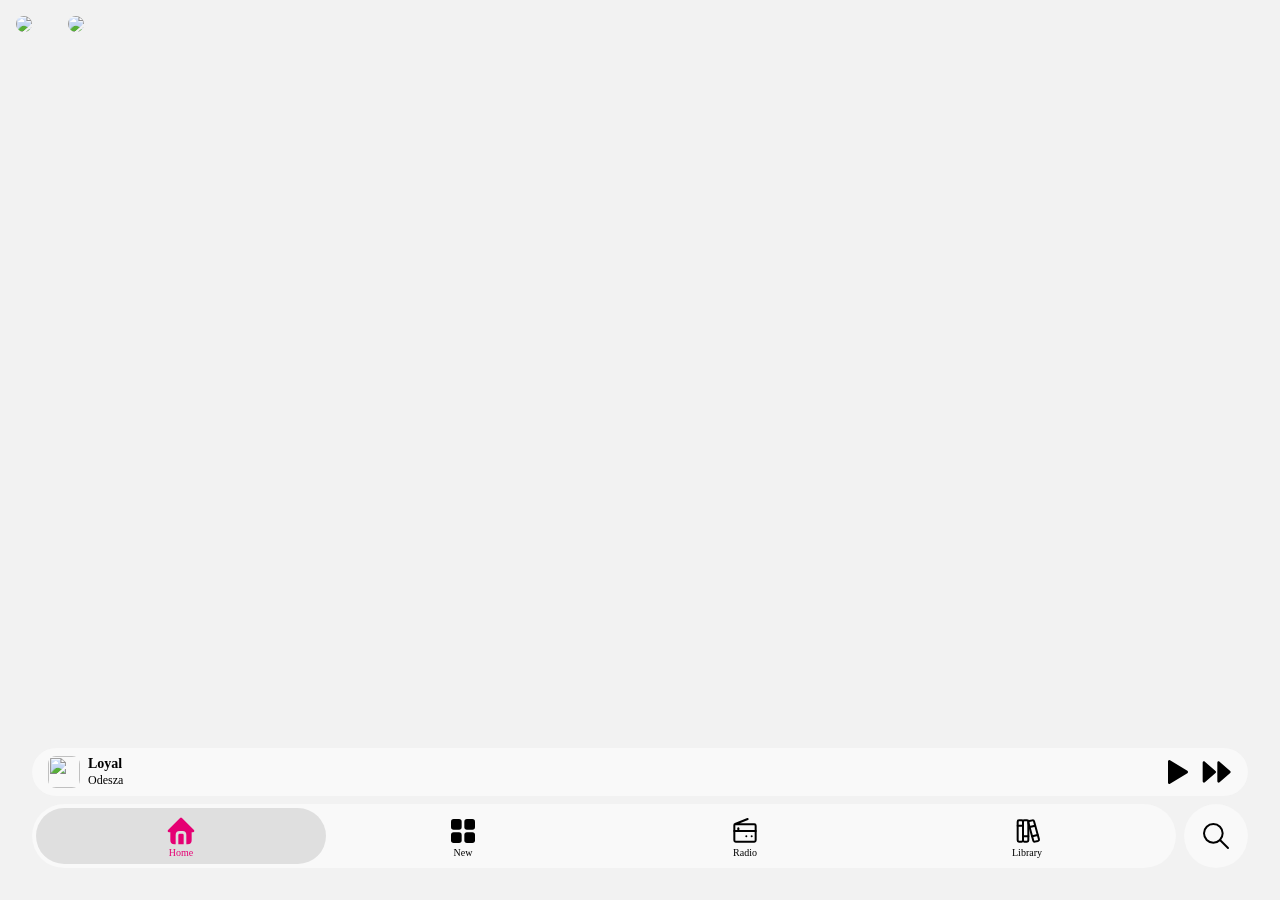
==== TestPlayground/index.html @ e967be9b "added testplayground and separated navbar files to be exportable Introduce a new interactive bottom " ====
<!doctype html>
<html lang="en">
  <head>
    <meta charset="UTF-8" />
    <meta name="viewport" content="width=device-width, initial-scale=1.0" />
    <title>New Gen UI HUD Test</title>

    <link rel="shortcut icon" type="image/png" href="Icons/NewGenUI.png" />
    <link rel="manifest" href="manifest.json" />
    <meta name="theme-color" content="transparent" />
    <meta name="description" content="An app to showcase a web version of new UI HUD's." />
    <link rel="stylesheet" href="index.css" />

    <meta name="apple-mobile-web-app-capable" content="yes" />
    <meta name="apple-mobile-web-app-status-bar-style" content="black" />
  </head>

  <body>
    <nav class="small compact">
      <div class="tab-bar glassy">
        <div class="tab-item" id="selected">
          <svg xmlns="http://www.w3.org/2000/svg" viewBox="0 0 24 24" fill="currentColor">
            <path stroke="none" d="M0 0h24v24H0z" fill="none" />
            <path
              d="M12.707 2.293l9 9c.63 .63 .184 1.707 -.707 1.707h-1v6a3 3 0 0 1 -3 3h-1v-7a3 3 0 0 0 -2.824 -2.995l-.176 -.005h-2a3 3 0 0 0 -3 3v7h-1a3 3 0 0 1 -3 -3v-6h-1c-.89 0 -1.337 -1.077 -.707 -1.707l9 -9a1 1 0 0 1 1.414 0m.293 11.707a1 1 0 0 1 1 1v7h-4v-7a1 1 0 0 1 .883 -.993l.117 -.007z"
            />
          </svg>
          <p>Home</p>
        </div>
        <div class="tab-item">
          <svg xmlns="http://www.w3.org/2000/svg" viewBox="0 0 24 24" fill="currentColor">
            <path stroke="none" d="M0 0h24v24H0z" fill="none" />
            <path d="M9 3a2 2 0 0 1 2 2v4a2 2 0 0 1 -2 2h-4a2 2 0 0 1 -2 -2v-4a2 2 0 0 1 2 -2z" />
            <path d="M19 3a2 2 0 0 1 2 2v4a2 2 0 0 1 -2 2h-4a2 2 0 0 1 -2 -2v-4a2 2 0 0 1 2 -2z" />
            <path d="M9 13a2 2 0 0 1 2 2v4a2 2 0 0 1 -2 2h-4a2 2 0 0 1 -2 -2v-4a2 2 0 0 1 2 -2z" />
            <path d="M19 13a2 2 0 0 1 2 2v4a2 2 0 0 1 -2 2h-4a2 2 0 0 1 -2 -2v-4a2 2 0 0 1 2 -2z" />
          </svg>
          <p>New</p>
        </div>
        <div class="tab-item">
          <svg
            xmlns="http://www.w3.org/2000/svg"
            viewBox="0 0 24 24"
            fill="none"
            stroke="currentColor"
            stroke-width="1.5"
            stroke-linecap="round"
            stroke-linejoin="round"
          >
            <path stroke="none" d="M0 0h24v24H0z" fill="none" />
            <path d="M14 3l-9.371 3.749a1 1 0 0 0 -.629 .928v11.323a1 1 0 0 0 1 1h14a1 1 0 0 0 1 -1v-11a1 1 0 0 0 -1 -1h-14.5" />
            <path d="M4 12h16" />
            <path d="M7 12v-2" />
            <path d="M17 16v.01" />
            <path d="M13 16v.01" />
          </svg>
          <p>Radio</p>
        </div>
        <div class="tab-item">
          <svg
            xmlns="http://www.w3.org/2000/svg"
            viewBox="0 0 24 24"
            fill="none"
            stroke="currentColor"
            stroke-width="1.5"
            stroke-linecap="round"
            stroke-linejoin="round"
          >
            <path stroke="none" d="M0 0h24v24H0z" fill="none" />
            <path d="M5 4m0 1a1 1 0 0 1 1 -1h2a1 1 0 0 1 1 1v14a1 1 0 0 1 -1 1h-2a1 1 0 0 1 -1 -1z" />
            <path d="M9 4m0 1a1 1 0 0 1 1 -1h2a1 1 0 0 1 1 1v14a1 1 0 0 1 -1 1h-2a1 1 0 0 1 -1 -1z" />
            <path d="M5 8h4" />
            <path d="M9 16h4" />
            <path
              d="M13.803 4.56l2.184 -.53c.562 -.135 1.133 .19 1.282 .732l3.695 13.418a1.02 1.02 0 0 1 -.634 1.219l-.133 .041l-2.184 .53c-.562 .135 -1.133 -.19 -1.282 -.732l-3.695 -13.418a1.02 1.02 0 0 1 .634 -1.219l.133 -.041z"
            />
            <path d="M14 9l4 -1" />
            <path d="M16 16l3.923 -.98" />
          </svg>
          <p>Library</p>
        </div>
      </div>
      <div class="player glassy">
        <img
          src="https://is1-ssl.mzstatic.com/image/thumb/Music211/v4/f7/01/e8/f701e8af-312e-8020-2b89-e123e0805b61/5054429135268.png/5000x5000bb.jpg"
        />
        <div class="details">
          <p class="title">Loyal</p>
          <p class="artist">Odesza</p>
        </div>
        <svg xmlns="http://www.w3.org/2000/svg" viewBox="0 0 24 24" fill="currentColor">
          <path stroke="none" d="M0 0h24v24H0z" fill="none" />
          <path d="M6 4v16a1 1 0 0 0 1.524 .852l13 -8a1 1 0 0 0 0 -1.704l-13 -8a1 1 0 0 0 -1.524 .852z" />
        </svg>
        <svg xmlns="http://www.w3.org/2000/svg" viewBox="0 0 24 24" fill="currentColor">
          <path stroke="none" d="M0 0h24v24H0z" fill="none" />
          <path d="M2 5v14c0 .86 1.012 1.318 1.659 .753l8 -7a1 1 0 0 0 0 -1.506l-8 -7c-.647 -.565 -1.659 -.106 -1.659 .753z" />
          <path d="M13 5v14c0 .86 1.012 1.318 1.659 .753l8 -7a1 1 0 0 0 0 -1.506l-8 -7c-.647 -.565 -1.659 -.106 -1.659 .753z" />
        </svg>
      </div>
      <div class="action-btn glassy">
        <svg
          xmlns="http://www.w3.org/2000/svg"
          viewBox="0 0 24 24"
          fill="none"
          stroke="currentColor"
          stroke-width="1.5"
          stroke-linecap="round"
          stroke-linejoin="round"
        >
          <path stroke="none" d="M0 0h24v24H0z" fill="none" />
          <path d="M10 10m-7 0a7 7 0 1 0 14 0a7 7 0 1 0 -14 0" />
          <path d="M21 21l-6 -6" />
        </svg>
      </div>
    </nav>
    <nav class="large">
      <div class="tab-bar glassy">
        <div class="tab-item" id="selected">
          <svg xmlns="http://www.w3.org/2000/svg" viewBox="0 0 24 24" fill="currentColor">
            <path stroke="none" d="M0 0h24v24H0z" fill="none" />
            <path
              d="M12.707 2.293l9 9c.63 .63 .184 1.707 -.707 1.707h-1v6a3 3 0 0 1 -3 3h-1v-7a3 3 0 0 0 -2.824 -2.995l-.176 -.005h-2a3 3 0 0 0 -3 3v7h-1a3 3 0 0 1 -3 -3v-6h-1c-.89 0 -1.337 -1.077 -.707 -1.707l9 -9a1 1 0 0 1 1.414 0m.293 11.707a1 1 0 0 1 1 1v7h-4v-7a1 1 0 0 1 .883 -.993l.117 -.007z"
            />
          </svg>
          <p>Home</p>
        </div>
        <div class="tab-item">
          <svg xmlns="http://www.w3.org/2000/svg" viewBox="0 0 24 24" fill="currentColor">
            <path stroke="none" d="M0 0h24v24H0z" fill="none" />
            <path d="M9 3a2 2 0 0 1 2 2v4a2 2 0 0 1 -2 2h-4a2 2 0 0 1 -2 -2v-4a2 2 0 0 1 2 -2z" />
            <path d="M19 3a2 2 0 0 1 2 2v4a2 2 0 0 1 -2 2h-4a2 2 0 0 1 -2 -2v-4a2 2 0 0 1 2 -2z" />
            <path d="M9 13a2 2 0 0 1 2 2v4a2 2 0 0 1 -2 2h-4a2 2 0 0 1 -2 -2v-4a2 2 0 0 1 2 -2z" />
            <path d="M19 13a2 2 0 0 1 2 2v4a2 2 0 0 1 -2 2h-4a2 2 0 0 1 -2 -2v-4a2 2 0 0 1 2 -2z" />
          </svg>
          <p>New</p>
        </div>
        <div class="tab-item">
          <svg
            xmlns="http://www.w3.org/2000/svg"
            viewBox="0 0 24 24"
            fill="none"
            stroke="currentColor"
            stroke-width="1.5"
            stroke-linecap="round"
            stroke-linejoin="round"
          >
            <path stroke="none" d="M0 0h24v24H0z" fill="none" />
            <path d="M14 3l-9.371 3.749a1 1 0 0 0 -.629 .928v11.323a1 1 0 0 0 1 1h14a1 1 0 0 0 1 -1v-11a1 1 0 0 0 -1 -1h-14.5" />
            <path d="M4 12h16" />
            <path d="M7 12v-2" />
            <path d="M17 16v.01" />
            <path d="M13 16v.01" />
          </svg>
          <p>Radio</p>
        </div>
        <div class="tab-item">
          <svg
            xmlns="http://www.w3.org/2000/svg"
            viewBox="0 0 24 24"
            fill="none"
            stroke="currentColor"
            stroke-width="1.5"
            stroke-linecap="round"
            stroke-linejoin="round"
          >
            <path stroke="none" d="M0 0h24v24H0z" fill="none" />
            <path d="M5 4m0 1a1 1 0 0 1 1 -1h2a1 1 0 0 1 1 1v14a1 1 0 0 1 -1 1h-2a1 1 0 0 1 -1 -1z" />
            <path d="M9 4m0 1a1 1 0 0 1 1 -1h2a1 1 0 0 1 1 1v14a1 1 0 0 1 -1 1h-2a1 1 0 0 1 -1 -1z" />
            <path d="M5 8h4" />
            <path d="M9 16h4" />
            <path
              d="M13.803 4.56l2.184 -.53c.562 -.135 1.133 .19 1.282 .732l3.695 13.418a1.02 1.02 0 0 1 -.634 1.219l-.133 .041l-2.184 .53c-.562 .135 -1.133 -.19 -1.282 -.732l-3.695 -13.418a1.02 1.02 0 0 1 .634 -1.219l.133 -.041z"
            />
            <path d="M14 9l4 -1" />
            <path d="M16 16l3.923 -.98" />
          </svg>
          <p>Library</p>
        </div>
      </div>
      <div class="action-btn glassy">
        <svg
          xmlns="http://www.w3.org/2000/svg"
          viewBox="0 0 24 24"
          fill="none"
          stroke="currentColor"
          stroke-width="1.5"
          stroke-linecap="round"
          stroke-linejoin="round"
        >
          <path stroke="none" d="M0 0h24v24H0z" fill="none" />
          <path d="M10 10m-7 0a7 7 0 1 0 14 0a7 7 0 1 0 -14 0" />
          <path d="M21 21l-6 -6" />
        </svg>
      </div>
    </nav>
    <img src="https://www.iclarified.com/images/news/97554/465546/465546.jpg" />
    <img src="https://www.iclarified.com/images/news/97554/465549/465549.jpg" />
    <script src="index.js"></script>
  </body>
</html>
---- TestPlayground/index.css ----
@font-face {
    font-family: "SF Pro Display";
    src: url("Fonts/SF-Pro-Display-Regular.otf");
    font-weight: 400;
}

@font-face {
    font-family: "SF Pro Display";
    src: url("Fonts/SF-Pro-Display-Medium.otf");
    font-weight: 500;
}

@font-face {
    font-family: "SF Pro Display";
    src: url("Fonts/SF-Pro-Display-Bold.otf");
    font-weight: 700;
}

@font-face {
    font-family: "SF Pro Mono";
    src: url("Fonts/SFMono-Regular.otf");
    font-weight: 400;
}

@font-face {
    font-family: "SF Pro Mono";
    src: url("Fonts/SFMono-Medium.otf");
    font-weight: 500;
}

@font-face {
    font-family: "SF Pro Mono";
    src: url("Fonts/SFMono-Bold.otf");
    font-weight: 700;
}


* {
    margin: 0;
    padding: 0;
    font-family: "SF Pro Display";
    -webkit-tap-highlight-color: transparent;
}


body {
    background-color: #F2F2F2;
    background-size: cover;
    background-position: center;
    background-repeat: no-repeat;
    background-attachment: fixed;
    margin-bottom: 128px;
    padding-top: env(safe-area-inset-top);
}

@media (prefers-color-scheme: dark) {
    body {
        background-color: #000000;
    }
}


svg {
    width: 32px;
    height: 32px;
}

img {
    width: calc(100vw - 32px);
    border-radius: 48px;
    margin: 16px 16px 0px 16px;
}

.glassy {
    background-color: rgba(255, 255, 255, 0.5);
    backdrop-filter: blur(2px);
    border-radius: 32px;
    transition: background-color 0.5s ease-in-out;
}

.glassy:active {
    background-color: rgba(255, 255, 255, 0.75);
}


nav.small {
    position: fixed;
    bottom: 0;
    display: flex;
    gap: 8px;
    padding: 0 32px 32px 32px;
    width: calc(100vw - 64px);
    z-index: 1;
    flex-wrap: wrap;
}

nav.small>.tab-bar {
    display: flex;
    align-items: center;
    height: 64px;
    padding: 0 8px;
    flex: 1;
    justify-content: flex-start;
    gap: 0;
    position: relative;
}

nav.small>.tab-bar>.tab-item {
    display: flex;
    flex-direction: column;
    align-items: center;
    flex: 1 1 0%;
    margin-left: -8px;
    margin-right: -8px;
}

nav.small>.tab-bar>.tab-item>p {
    font-size: 10px;
    white-space: nowrap;
}

nav.small>.tab-bar>.tab-item#selected {
    color: #ff0080;
    position: relative;
}

nav.small>.tab-bar>.tab-item#selected>svg {
    color: #ff0080;
}

nav.small>.tab-bar>.tab-item#selected::before {
    content: "";
    display: block;
    position: absolute;
    left: 50%;
    top: 50%;
    transform: translate(-50%, -50%);
    height: 56px;
    width: calc(100% - 8px);
    border-radius: 28px;
    background-color: rgba(0, 0, 0, 0.1);
    z-index: 2;
}

nav.small>.player {
    order: -1;
    width: calc(100vw - 64px);
    display: flex;
    align-items: center;
    justify-content: space-between;
    padding: 8px 16px;
    gap: 8px;
}

nav.small>.player>img {
    width: 32px;
    height: 32px;
    border-radius: 8px;
    margin: 0px;
}

nav.small>.player>.details {
    flex: 1 1 0%;
    min-width: 0;
    height: 32px;
    border-radius: 8px;
    margin: 0px;
    display: flex;
    flex-direction: column;
    justify-content: space-between;

}

nav.small>.player>.details>.title {
    font-size: 14px;
    font-weight: bold;
}

nav.small>.player>.details>.artist {
    font-size: 12px;
}

nav.small>.action-btn {
    width: 64px;
    height: 64px;
    display: flex;
    justify-content: center;
    align-items: center;
    flex: 0 0 auto;
    margin-left: auto;
}



nav.small.compact {
    gap: minmax(8px, 1fr);
}

nav.small.compact>.tab-bar {
    height: 48px;
    width: 48px;
    padding: 0;
    flex: 0 0 auto;
}

/* nav.small.compact>.tab-bar>.tab-item {} */

nav.small.compact>.tab-bar>.tab-item>p {
    display: none;
}

nav.small.compact>.tab-bar>.tab-item:not(#selected) {
    display: none;
}

/* nav.small.compact>.tab-bar>.tab-item#selected>svg {} */

nav.small.compact>.tab-bar>.tab-item#selected::before {
    display: none;
}

nav.small.compact>.player {
    order: 0;
    width: auto;
    flex: 1 1 0%;
}

/* nav.small.compact>.player>img {} */

/* nav.small.compact>.player>.details {} */

/* nav.small.compact>.player>.details>.title {} */

/* nav.small.compact>.player>.details>.artist {} */

nav.small.compact>.action-btn {
    height: 48px;
    width: 48px;
}






nav.large {
    display: none;
}
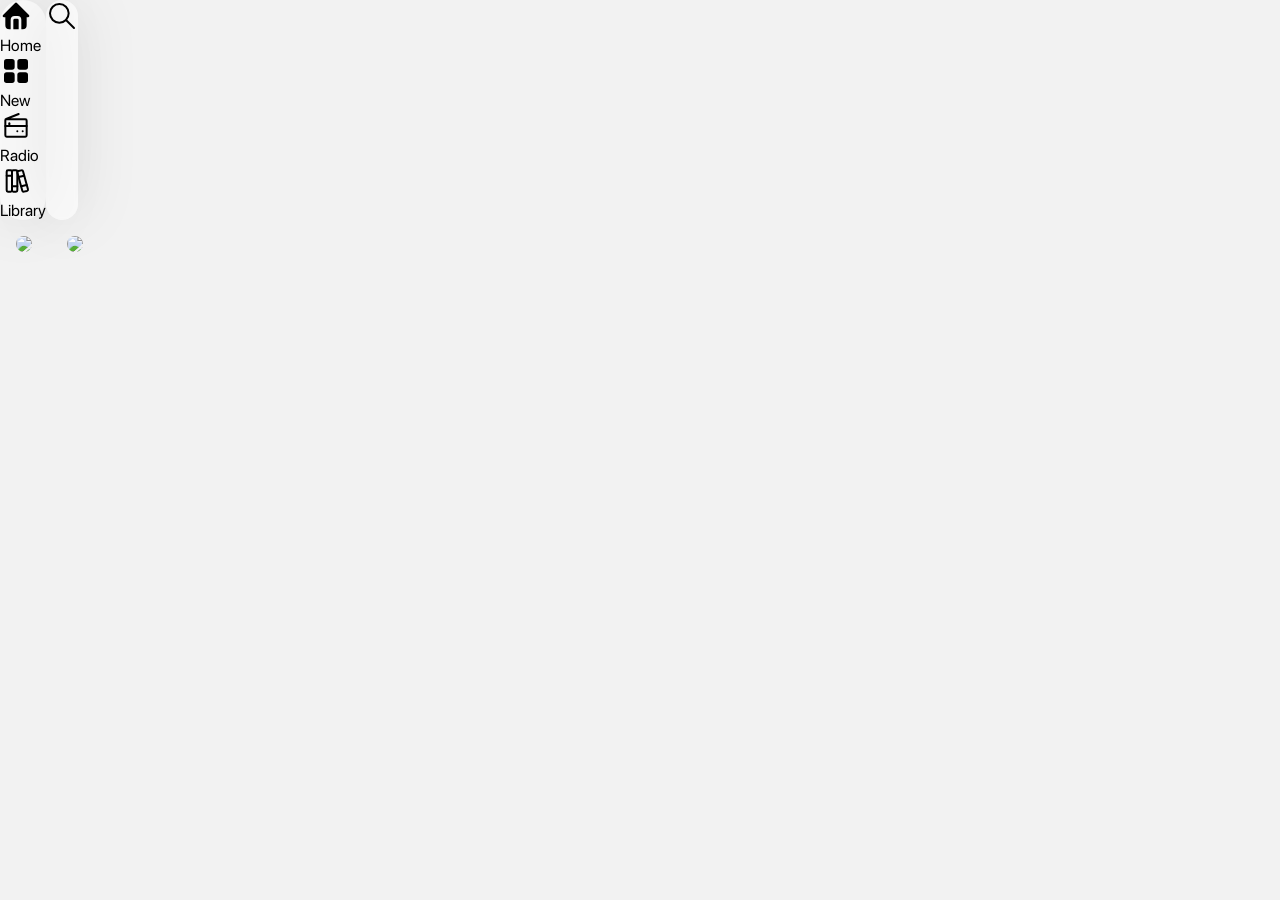
==== commit 5df256c9: "unselectable text, drop shadow, flexing tab bar Updates navbar styling and improves scroll-driven co" ====
--- a/TestPlayground/index.html
+++ b/TestPlayground/index.html
@@ -3,12 +3,12 @@
   <head>
     <meta charset="UTF-8" />
     <meta name="viewport" content="width=device-width, initial-scale=1.0" />
-    <title>New Gen UI HUD Test</title>
+    <title>New Gen UI HUD Test Playground</title>
 
     <link rel="shortcut icon" type="image/png" href="Icons/NewGenUI.png" />
     <link rel="manifest" href="manifest.json" />
     <meta name="theme-color" content="transparent" />
-    <meta name="description" content="An app to showcase a web version of new UI HUD's." />
+    <meta name="description" content="A test playground for the New Gen UI HUD." />
     <link rel="stylesheet" href="index.css" />
 
     <meta name="apple-mobile-web-app-capable" content="yes" />
--- a/TestPlayground/index.css
+++ b/TestPlayground/index.css
@@ -1,36 +1,36 @@
 @font-face {
     font-family: "SF Pro Display";
-    src: url("Fonts/SF-Pro-Display-Regular.otf");
+    src: url("/Fonts/SF-Pro-Display-Regular.otf");
     font-weight: 400;
 }
 
 @font-face {
     font-family: "SF Pro Display";
-    src: url("Fonts/SF-Pro-Display-Medium.otf");
+    src: url("/Fonts/SF-Pro-Display-Medium.otf");
     font-weight: 500;
 }
 
 @font-face {
     font-family: "SF Pro Display";
-    src: url("Fonts/SF-Pro-Display-Bold.otf");
+    src: url("/Fonts/SF-Pro-Display-Bold.otf");
     font-weight: 700;
 }
 
 @font-face {
     font-family: "SF Pro Mono";
-    src: url("Fonts/SFMono-Regular.otf");
+    src: url("/Fonts/SFMono-Regular.otf");
     font-weight: 400;
 }
 
 @font-face {
     font-family: "SF Pro Mono";
-    src: url("Fonts/SFMono-Medium.otf");
+    src: url("/Fonts/SFMono-Medium.otf");
     font-weight: 500;
 }
 
 @font-face {
     font-family: "SF Pro Mono";
-    src: url("Fonts/SFMono-Bold.otf");
+    src: url("/Fonts/SFMono-Bold.otf");
     font-weight: 700;
 }
 
@@ -73,6 +73,7 @@
 
 .glassy {
     background-color: rgba(255, 255, 255, 0.5);
+    box-shadow: 0 0 64px 0 rgba(0, 0, 0, 0.10);
     backdrop-filter: blur(2px);
     border-radius: 32px;
     transition: background-color 0.5s ease-in-out;
@@ -82,6 +83,13 @@
     background-color: rgba(255, 255, 255, 0.75);
 }
 
+nav,
+nav * {
+    user-select: none;
+    -webkit-user-select: none;
+    -moz-user-select: none;
+    -ms-user-select: none;
+}
 
 nav.small {
     position: fixed;
@@ -99,10 +107,15 @@
     align-items: center;
     height: 64px;
     padding: 0 8px;
-    flex: 1;
+    flex: 1 1 0%;
+    max-width: max-content;
+    min-width: 0;
     justify-content: flex-start;
     gap: 0;
     position: relative;
+    /* max-width: 304px; */
+    /* at 475px viewport max width is 339px (-16 for padding), this was the calculated width, idk at what point the iPad does it but ok*/
+    /* nvm, im just gonna cap each tab bar item to 86px, so 86*4-8*3-(16) */
 }
 
 nav.small>.tab-bar>.tab-item {
@@ -112,6 +125,9 @@
     flex: 1 1 0%;
     margin-left: -8px;
     margin-right: -8px;
+    width: 86px;
+    max-width: 86px;
+    min-width: 0;
 }
 
 nav.small>.tab-bar>.tab-item>p {
@@ -190,8 +206,6 @@
     margin-left: auto;
 }
 
-
-
 nav.small.compact {
     gap: minmax(8px, 1fr);
 }
@@ -203,7 +217,6 @@
     flex: 0 0 auto;
 }
 
-/* nav.small.compact>.tab-bar>.tab-item {} */
 
 nav.small.compact>.tab-bar>.tab-item>p {
     display: none;
@@ -213,7 +226,6 @@
     display: none;
 }
 
-/* nav.small.compact>.tab-bar>.tab-item#selected>svg {} */
 
 nav.small.compact>.tab-bar>.tab-item#selected::before {
     display: none;
@@ -225,24 +237,21 @@
     flex: 1 1 0%;
 }
 
-/* nav.small.compact>.player>img {} */
-
-/* nav.small.compact>.player>.details {} */
-
-/* nav.small.compact>.player>.details>.title {} */
-
-/* nav.small.compact>.player>.details>.artist {} */
-
 nav.small.compact>.action-btn {
     height: 48px;
     width: 48px;
 }
 
-
-
-
-
-
 nav.large {
     display: none;
+}
+
+@media (min-width: 700px) {
+    nav.small {
+        display: none;
+    }
+
+    nav.large {
+        display: flex;
+    }
 }
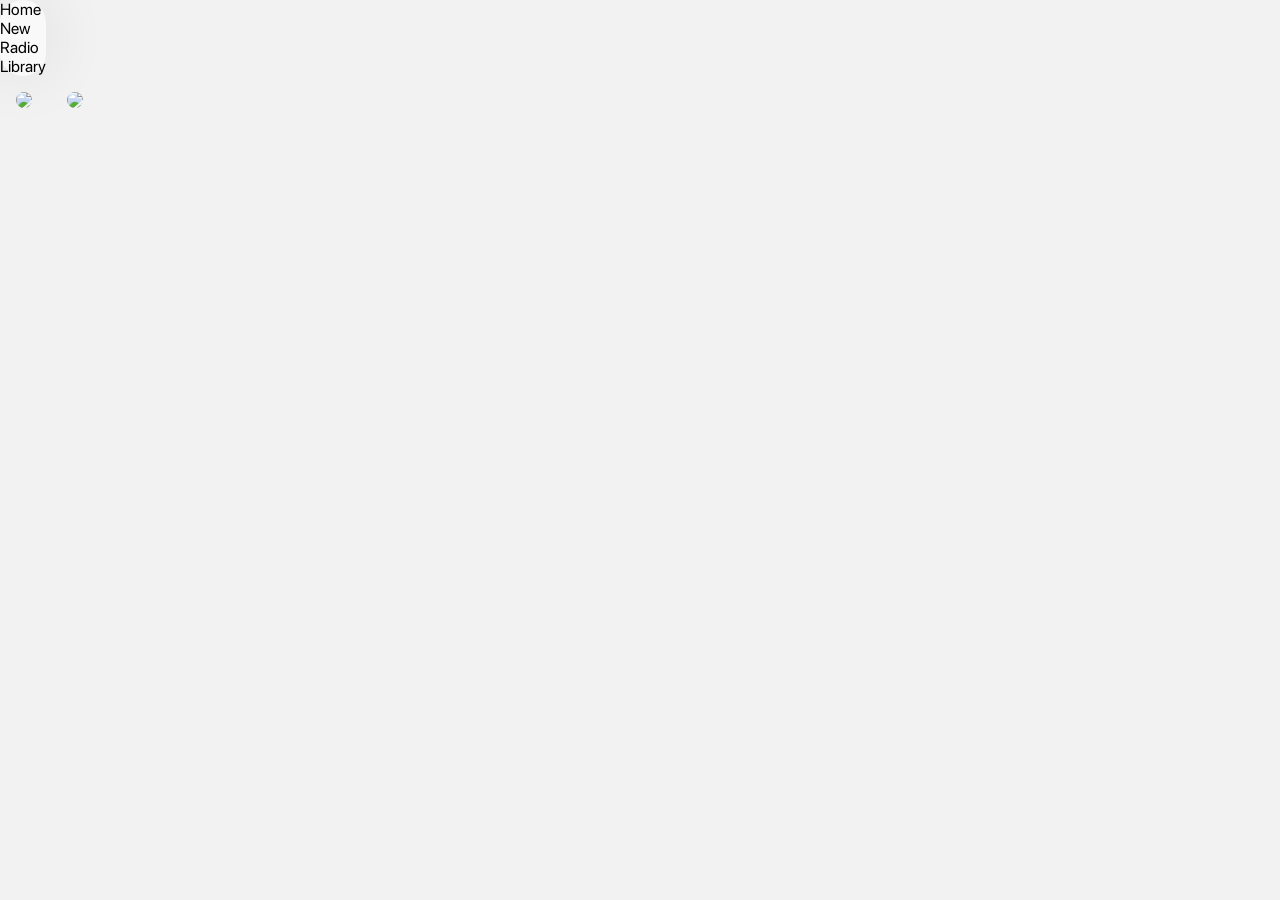
==== commit 6383d2f6: "modified playground to support no action btn and player Adjust navigation spacing and behavior for s" ====
--- a/TestPlayground/index.html
+++ b/TestPlayground/index.html
@@ -117,81 +117,17 @@
     <nav class="large">
       <div class="tab-bar glassy">
         <div class="tab-item" id="selected">
-          <svg xmlns="http://www.w3.org/2000/svg" viewBox="0 0 24 24" fill="currentColor">
-            <path stroke="none" d="M0 0h24v24H0z" fill="none" />
-            <path
-              d="M12.707 2.293l9 9c.63 .63 .184 1.707 -.707 1.707h-1v6a3 3 0 0 1 -3 3h-1v-7a3 3 0 0 0 -2.824 -2.995l-.176 -.005h-2a3 3 0 0 0 -3 3v7h-1a3 3 0 0 1 -3 -3v-6h-1c-.89 0 -1.337 -1.077 -.707 -1.707l9 -9a1 1 0 0 1 1.414 0m.293 11.707a1 1 0 0 1 1 1v7h-4v-7a1 1 0 0 1 .883 -.993l.117 -.007z"
-            />
-          </svg>
           <p>Home</p>
         </div>
         <div class="tab-item">
-          <svg xmlns="http://www.w3.org/2000/svg" viewBox="0 0 24 24" fill="currentColor">
-            <path stroke="none" d="M0 0h24v24H0z" fill="none" />
-            <path d="M9 3a2 2 0 0 1 2 2v4a2 2 0 0 1 -2 2h-4a2 2 0 0 1 -2 -2v-4a2 2 0 0 1 2 -2z" />
-            <path d="M19 3a2 2 0 0 1 2 2v4a2 2 0 0 1 -2 2h-4a2 2 0 0 1 -2 -2v-4a2 2 0 0 1 2 -2z" />
-            <path d="M9 13a2 2 0 0 1 2 2v4a2 2 0 0 1 -2 2h-4a2 2 0 0 1 -2 -2v-4a2 2 0 0 1 2 -2z" />
-            <path d="M19 13a2 2 0 0 1 2 2v4a2 2 0 0 1 -2 2h-4a2 2 0 0 1 -2 -2v-4a2 2 0 0 1 2 -2z" />
-          </svg>
           <p>New</p>
         </div>
         <div class="tab-item">
-          <svg
-            xmlns="http://www.w3.org/2000/svg"
-            viewBox="0 0 24 24"
-            fill="none"
-            stroke="currentColor"
-            stroke-width="1.5"
-            stroke-linecap="round"
-            stroke-linejoin="round"
-          >
-            <path stroke="none" d="M0 0h24v24H0z" fill="none" />
-            <path d="M14 3l-9.371 3.749a1 1 0 0 0 -.629 .928v11.323a1 1 0 0 0 1 1h14a1 1 0 0 0 1 -1v-11a1 1 0 0 0 -1 -1h-14.5" />
-            <path d="M4 12h16" />
-            <path d="M7 12v-2" />
-            <path d="M17 16v.01" />
-            <path d="M13 16v.01" />
-          </svg>
           <p>Radio</p>
         </div>
         <div class="tab-item">
-          <svg
-            xmlns="http://www.w3.org/2000/svg"
-            viewBox="0 0 24 24"
-            fill="none"
-            stroke="currentColor"
-            stroke-width="1.5"
-            stroke-linecap="round"
-            stroke-linejoin="round"
-          >
-            <path stroke="none" d="M0 0h24v24H0z" fill="none" />
-            <path d="M5 4m0 1a1 1 0 0 1 1 -1h2a1 1 0 0 1 1 1v14a1 1 0 0 1 -1 1h-2a1 1 0 0 1 -1 -1z" />
-            <path d="M9 4m0 1a1 1 0 0 1 1 -1h2a1 1 0 0 1 1 1v14a1 1 0 0 1 -1 1h-2a1 1 0 0 1 -1 -1z" />
-            <path d="M5 8h4" />
-            <path d="M9 16h4" />
-            <path
-              d="M13.803 4.56l2.184 -.53c.562 -.135 1.133 .19 1.282 .732l3.695 13.418a1.02 1.02 0 0 1 -.634 1.219l-.133 .041l-2.184 .53c-.562 .135 -1.133 -.19 -1.282 -.732l-3.695 -13.418a1.02 1.02 0 0 1 .634 -1.219l.133 -.041z"
-            />
-            <path d="M14 9l4 -1" />
-            <path d="M16 16l3.923 -.98" />
-          </svg>
           <p>Library</p>
         </div>
-      </div>
-      <div class="action-btn glassy">
-        <svg
-          xmlns="http://www.w3.org/2000/svg"
-          viewBox="0 0 24 24"
-          fill="none"
-          stroke="currentColor"
-          stroke-width="1.5"
-          stroke-linecap="round"
-          stroke-linejoin="round"
-        >
-          <path stroke="none" d="M0 0h24v24H0z" fill="none" />
-          <path d="M10 10m-7 0a7 7 0 1 0 14 0a7 7 0 1 0 -14 0" />
-          <path d="M21 21l-6 -6" />
-        </svg>
       </div>
     </nav>
     <img src="https://www.iclarified.com/images/news/97554/465546/465546.jpg" />
--- a/TestPlayground/index.css
+++ b/TestPlayground/index.css
@@ -100,6 +100,8 @@
     width: calc(100vw - 64px);
     z-index: 1;
     flex-wrap: wrap;
+    justify-content: center;
+    /* allows for no action button layout*/
 }
 
 nav.small>.tab-bar {
@@ -123,8 +125,8 @@
     flex-direction: column;
     align-items: center;
     flex: 1 1 0%;
-    margin-left: -8px;
-    margin-right: -8px;
+    margin-left: -4px;
+    margin-right: -4px;
     width: 86px;
     max-width: 86px;
     min-width: 0;
@@ -152,7 +154,7 @@
     top: 50%;
     transform: translate(-50%, -50%);
     height: 56px;
-    width: calc(100% - 8px);
+    width: 100%;
     border-radius: 28px;
     background-color: rgba(0, 0, 0, 0.1);
     z-index: 2;
@@ -207,7 +209,8 @@
 }
 
 nav.small.compact {
-    gap: minmax(8px, 1fr);
+    gap: 8px;
+    justify-content: flex-start;
 }
 
 nav.small.compact>.tab-bar {
@@ -254,4 +257,12 @@
     nav.large {
         display: flex;
     }
+}
+
+.removed {
+    display: none !important;
+}
+
+.transparent {
+    opacity: 0 !important;
 }
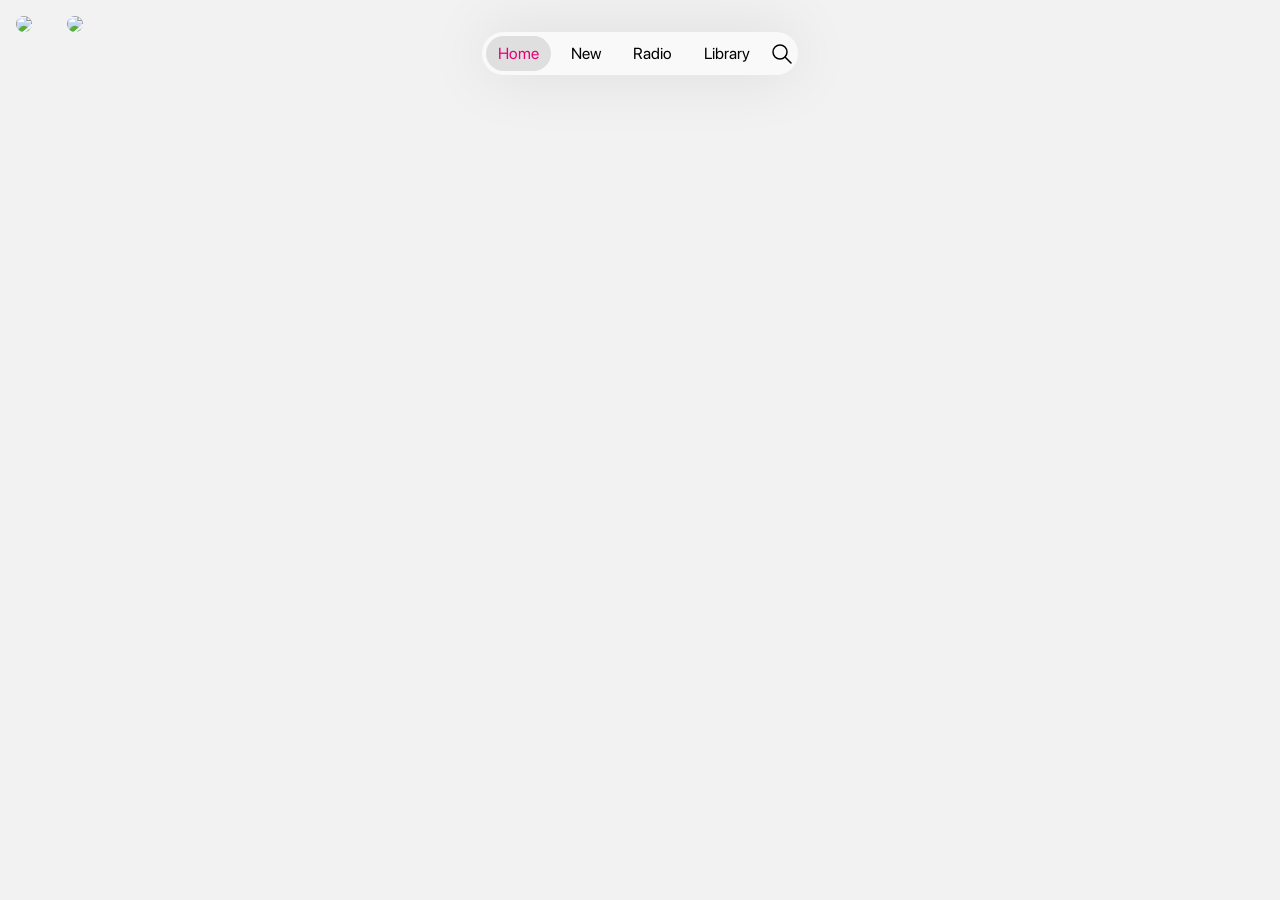
==== commit 2f83bc74: "added large navbar styling Introduce a fixed, centered 'nav.large' desktop navigation and correspond" ====
--- a/TestPlayground/index.html
+++ b/TestPlayground/index.html
@@ -116,6 +116,20 @@
     </nav>
     <nav class="large">
       <div class="tab-bar glassy">
+        <svg
+          class="removed"
+          id="nav-toggle"
+          xmlns="http://www.w3.org/2000/svg"
+          fill="none"
+          stroke="currentColor"
+          stroke-width="1.5"
+          stroke-linecap="round"
+          stroke-linejoin="round"
+        >
+          <path stroke="none" d="M0 0h24v24H0z" fill="none" />
+          <path d="M3 6a2 2 0 0 1 2 -2h14a2 2 0 0 1 2 2v12a2 2 0 0 1 -2 2h-14a2 2 0 0 1 -2 -2v-12" />
+          <path d="M9 17h6" />
+        </svg>
         <div class="tab-item" id="selected">
           <p>Home</p>
         </div>
@@ -128,6 +142,20 @@
         <div class="tab-item">
           <p>Library</p>
         </div>
+        <svg
+          id="search"
+          xmlns="http://www.w3.org/2000/svg"
+          viewBox="0 0 24 24"
+          fill="none"
+          stroke="currentColor"
+          stroke-width="1.5"
+          stroke-linecap="round"
+          stroke-linejoin="round"
+        >
+          <path stroke="none" d="M0 0h24v24H0z" fill="none" />
+          <path d="M3 10a7 7 0 1 0 14 0a7 7 0 1 0 -14 0" />
+          <path d="M21 21l-6 -6" />
+        </svg>
       </div>
     </nav>
     <img src="https://www.iclarified.com/images/news/97554/465546/465546.jpg" />
--- a/TestPlayground/index.css
+++ b/TestPlayground/index.css
@@ -247,9 +247,71 @@
 
 nav.large {
     display: none;
-}
+    position: fixed;
+    top: 32px;
+    left: 50%;
+    transform: translateX(-50%);
+    justify-content: center;
+    align-items: center;
+    width: max-content;
+    z-index: 2;
+}
+
+nav.large>.tab-bar {
+    display: flex;
+    align-items: center;
+    padding: 4px;
+    gap: 8px;
+}
+
+nav.large>.tab-bar>.tab-item {
+    padding: 8px 12px;
+}
+
+nav.large>.tab-bar>.tab-item#selected {
+    color: #ff0080;
+    position: relative;
+}
+
+nav.large>.tab-bar>.tab-item#selected::before {
+    content: "";
+    display: block;
+    position: absolute;
+    top: 0;
+    right: 0;
+    bottom: 0;
+    left: 0;
+    height: 100%;
+    width: 100%;
+    border-radius: 28px;
+    background-color: rgba(0, 0, 0, 0.1);
+    z-index: 2;
+    pointer-events: none;
+}
+
+nav.large>.tab-bar>svg {
+    width: 24px;
+    height: 24px;
+}
+
+nav.large>.tab-bar>svg:first-child:only-of-type {
+    margin-left: 12px;
+    margin-right: 4px;
+}
+
+nav.large>.tab-bar>svg:last-child:only-of-type {
+    margin-left: 4px;
+    margin-right: 12px;
+}
+
+
+
 
 @media (min-width: 700px) {
+    body {
+        margin-bottom: 16px;
+    }
+
     nav.small {
         display: none;
     }
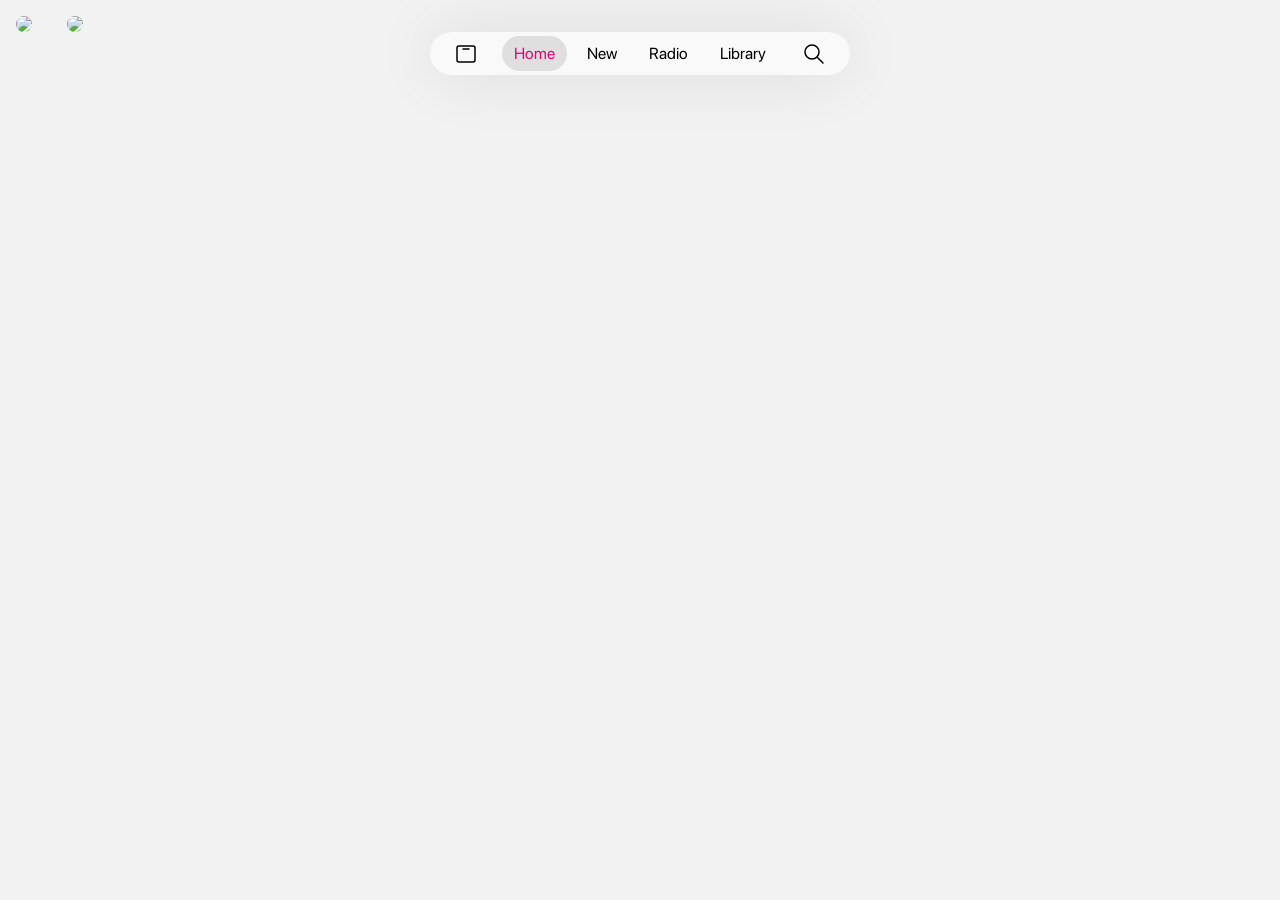
==== commit 796641eb: "seperated files, fixed coloring, added transition, synced large/small tab selection Move all navigat" ====
--- a/TestPlayground/index.html
+++ b/TestPlayground/index.html
@@ -10,6 +10,7 @@
     <meta name="theme-color" content="transparent" />
     <meta name="description" content="A test playground for the New Gen UI HUD." />
     <link rel="stylesheet" href="index.css" />
+    <link rel="stylesheet" href="Navbar.css" />
 
     <meta name="apple-mobile-web-app-capable" content="yes" />
     <meta name="apple-mobile-web-app-status-bar-style" content="black" />
@@ -117,7 +118,6 @@
     <nav class="large">
       <div class="tab-bar glassy">
         <svg
-          class="removed"
           id="nav-toggle"
           xmlns="http://www.w3.org/2000/svg"
           fill="none"
@@ -125,6 +125,7 @@
           stroke-width="1.5"
           stroke-linecap="round"
           stroke-linejoin="round"
+          style="transform: rotate(180deg)"
         >
           <path stroke="none" d="M0 0h24v24H0z" fill="none" />
           <path d="M3 6a2 2 0 0 1 2 -2h14a2 2 0 0 1 2 2v12a2 2 0 0 1 -2 2h-14a2 2 0 0 1 -2 -2v-12" />
@@ -143,7 +144,7 @@
           <p>Library</p>
         </div>
         <svg
-          id="search"
+          class="action-btn"
           xmlns="http://www.w3.org/2000/svg"
           viewBox="0 0 24 24"
           fill="none"
@@ -160,6 +161,6 @@
     </nav>
     <img src="https://www.iclarified.com/images/news/97554/465546/465546.jpg" />
     <img src="https://www.iclarified.com/images/news/97554/465549/465549.jpg" />
-    <script src="index.js"></script>
+    <script src="Navbar.js"></script>
   </body>
 </html>
--- a/TestPlayground/index.css
+++ b/TestPlayground/index.css
@@ -34,14 +34,12 @@
     font-weight: 700;
 }
 
-
 * {
     margin: 0;
     padding: 0;
     font-family: "SF Pro Display";
     -webkit-tap-highlight-color: transparent;
 }
-
 
 body {
     background-color: #F2F2F2;
@@ -51,24 +49,6 @@
     background-attachment: fixed;
     margin-bottom: 128px;
     padding-top: env(safe-area-inset-top);
-}
-
-@media (prefers-color-scheme: dark) {
-    body {
-        background-color: #000000;
-    }
-}
-
-
-svg {
-    width: 32px;
-    height: 32px;
-}
-
-img {
-    width: calc(100vw - 32px);
-    border-radius: 48px;
-    margin: 16px 16px 0px 16px;
 }
 
 .glassy {
@@ -83,241 +63,34 @@
     background-color: rgba(255, 255, 255, 0.75);
 }
 
-nav,
-nav * {
-    user-select: none;
-    -webkit-user-select: none;
-    -moz-user-select: none;
-    -ms-user-select: none;
+
+@media (prefers-color-scheme: dark) {
+    body {
+        background-color: #000000;
+    }
+
+    p {
+        color: #ffffff;
+    }
+
+    .glassy {
+        background-color: rgba(64, 64, 64, 0.5);
+    }
+
+    .glassy:active {
+        background-color: rgba(64, 64, 64, 0.75);
+    }
 }
 
-nav.small {
-    position: fixed;
-    bottom: 0;
-    display: flex;
-    gap: 8px;
-    padding: 0 32px 32px 32px;
-    width: calc(100vw - 64px);
-    z-index: 1;
-    flex-wrap: wrap;
-    justify-content: center;
-    /* allows for no action button layout*/
+img {
+    width: calc(100vw - 32px);
+    border-radius: 48px;
+    margin: 16px 16px 0px 16px;
 }
-
-nav.small>.tab-bar {
-    display: flex;
-    align-items: center;
-    height: 64px;
-    padding: 0 8px;
-    flex: 1 1 0%;
-    max-width: max-content;
-    min-width: 0;
-    justify-content: flex-start;
-    gap: 0;
-    position: relative;
-    /* max-width: 304px; */
-    /* at 475px viewport max width is 339px (-16 for padding), this was the calculated width, idk at what point the iPad does it but ok*/
-    /* nvm, im just gonna cap each tab bar item to 86px, so 86*4-8*3-(16) */
-}
-
-nav.small>.tab-bar>.tab-item {
-    display: flex;
-    flex-direction: column;
-    align-items: center;
-    flex: 1 1 0%;
-    margin-left: -4px;
-    margin-right: -4px;
-    width: 86px;
-    max-width: 86px;
-    min-width: 0;
-}
-
-nav.small>.tab-bar>.tab-item>p {
-    font-size: 10px;
-    white-space: nowrap;
-}
-
-nav.small>.tab-bar>.tab-item#selected {
-    color: #ff0080;
-    position: relative;
-}
-
-nav.small>.tab-bar>.tab-item#selected>svg {
-    color: #ff0080;
-}
-
-nav.small>.tab-bar>.tab-item#selected::before {
-    content: "";
-    display: block;
-    position: absolute;
-    left: 50%;
-    top: 50%;
-    transform: translate(-50%, -50%);
-    height: 56px;
-    width: 100%;
-    border-radius: 28px;
-    background-color: rgba(0, 0, 0, 0.1);
-    z-index: 2;
-}
-
-nav.small>.player {
-    order: -1;
-    width: calc(100vw - 64px);
-    display: flex;
-    align-items: center;
-    justify-content: space-between;
-    padding: 8px 16px;
-    gap: 8px;
-}
-
-nav.small>.player>img {
-    width: 32px;
-    height: 32px;
-    border-radius: 8px;
-    margin: 0px;
-}
-
-nav.small>.player>.details {
-    flex: 1 1 0%;
-    min-width: 0;
-    height: 32px;
-    border-radius: 8px;
-    margin: 0px;
-    display: flex;
-    flex-direction: column;
-    justify-content: space-between;
-
-}
-
-nav.small>.player>.details>.title {
-    font-size: 14px;
-    font-weight: bold;
-}
-
-nav.small>.player>.details>.artist {
-    font-size: 12px;
-}
-
-nav.small>.action-btn {
-    width: 64px;
-    height: 64px;
-    display: flex;
-    justify-content: center;
-    align-items: center;
-    flex: 0 0 auto;
-    margin-left: auto;
-}
-
-nav.small.compact {
-    gap: 8px;
-    justify-content: flex-start;
-}
-
-nav.small.compact>.tab-bar {
-    height: 48px;
-    width: 48px;
-    padding: 0;
-    flex: 0 0 auto;
-}
-
-
-nav.small.compact>.tab-bar>.tab-item>p {
-    display: none;
-}
-
-nav.small.compact>.tab-bar>.tab-item:not(#selected) {
-    display: none;
-}
-
-
-nav.small.compact>.tab-bar>.tab-item#selected::before {
-    display: none;
-}
-
-nav.small.compact>.player {
-    order: 0;
-    width: auto;
-    flex: 1 1 0%;
-}
-
-nav.small.compact>.action-btn {
-    height: 48px;
-    width: 48px;
-}
-
-nav.large {
-    display: none;
-    position: fixed;
-    top: 32px;
-    left: 50%;
-    transform: translateX(-50%);
-    justify-content: center;
-    align-items: center;
-    width: max-content;
-    z-index: 2;
-}
-
-nav.large>.tab-bar {
-    display: flex;
-    align-items: center;
-    padding: 4px;
-    gap: 8px;
-}
-
-nav.large>.tab-bar>.tab-item {
-    padding: 8px 12px;
-}
-
-nav.large>.tab-bar>.tab-item#selected {
-    color: #ff0080;
-    position: relative;
-}
-
-nav.large>.tab-bar>.tab-item#selected::before {
-    content: "";
-    display: block;
-    position: absolute;
-    top: 0;
-    right: 0;
-    bottom: 0;
-    left: 0;
-    height: 100%;
-    width: 100%;
-    border-radius: 28px;
-    background-color: rgba(0, 0, 0, 0.1);
-    z-index: 2;
-    pointer-events: none;
-}
-
-nav.large>.tab-bar>svg {
-    width: 24px;
-    height: 24px;
-}
-
-nav.large>.tab-bar>svg:first-child:only-of-type {
-    margin-left: 12px;
-    margin-right: 4px;
-}
-
-nav.large>.tab-bar>svg:last-child:only-of-type {
-    margin-left: 4px;
-    margin-right: 12px;
-}
-
-
-
 
 @media (min-width: 700px) {
     body {
         margin-bottom: 16px;
-    }
-
-    nav.small {
-        display: none;
-    }
-
-    nav.large {
-        display: flex;
     }
 }
 
--- a/TestPlayground/Navbar.css
+++ b/TestPlayground/Navbar.css
@@ -0,0 +1,257 @@
+nav svg {
+    width: 32px;
+    height: 32px;
+}
+
+@media (prefers-color-scheme: dark) {
+    nav svg {
+        color: #ffffff;
+    }
+}
+
+nav,
+nav * {
+    user-select: none;
+    -webkit-user-select: none;
+    -moz-user-select: none;
+    -ms-user-select: none;
+    transition: all 0.25s ease-in-out;
+}
+
+nav.small {
+    position: fixed;
+    bottom: 0;
+    display: flex;
+    gap: 8px;
+    padding: 0 32px 32px 32px;
+    width: calc(100vw - 64px);
+    z-index: 1;
+    flex-wrap: wrap;
+    justify-content: center;
+    /* allows for no action button layout*/
+}
+
+nav.small>.tab-bar {
+    display: flex;
+    align-items: center;
+    height: 64px;
+    padding: 0 8px;
+    flex: 1 1 0%;
+    max-width: max-content;
+    min-width: 0;
+    justify-content: flex-start;
+    gap: 0;
+    position: relative;
+    /* max-width: 304px; */
+    /* at 475px viewport max width is 339px (-16 for padding), this was the calculated width, idk at what point the iPad does it but ok*/
+    /* nvm, im just gonna cap each tab bar item to 86px, so 86*4-8*3-(16) */
+}
+
+nav.small>.tab-bar>.tab-item {
+    display: flex;
+    flex-direction: column;
+    align-items: center;
+    flex: 1 1 0%;
+    margin-left: -4px;
+    margin-right: -4px;
+    width: 86px;
+    max-width: 86px;
+    min-width: 0;
+}
+
+nav.small>.tab-bar>.tab-item>p {
+    font-size: 10px;
+    white-space: nowrap;
+}
+
+nav.small>.tab-bar>.tab-item#selected {
+    color: #ff0080;
+    position: relative;
+}
+
+nav.small>.tab-bar>.tab-item#selected>svg {
+    color: #ff0080;
+}
+
+nav.small>.tab-bar>.tab-item#selected>p {
+    color: #ff0080;
+}
+
+nav.small>.tab-bar>.tab-item#selected::before {
+    content: "";
+    display: block;
+    position: absolute;
+    left: 50%;
+    top: 50%;
+    transform: translate(-50%, -50%);
+    height: 56px;
+    width: 100%;
+    border-radius: 28px;
+    background-color: rgba(0, 0, 0, 0.1);
+    z-index: 2;
+}
+
+nav.small>.player {
+    order: -1;
+    width: calc(100vw - 64px);
+    display: flex;
+    align-items: center;
+    justify-content: space-between;
+    padding: 8px 16px;
+    gap: 8px;
+}
+
+nav.small>.player>img {
+    width: 32px;
+    height: 32px;
+    border-radius: 8px;
+    margin: 0px;
+}
+
+nav.small>.player>.details {
+    flex: 1 1 0%;
+    min-width: 0;
+    height: 32px;
+    border-radius: 8px;
+    margin: 0px;
+    display: flex;
+    flex-direction: column;
+    justify-content: space-between;
+
+}
+
+nav.small>.player>.details>.title {
+    font-size: 14px;
+    font-weight: bold;
+}
+
+nav.small>.player>.details>.artist {
+    font-size: 12px;
+}
+
+nav.small>.action-btn {
+    width: 64px;
+    height: 64px;
+    display: flex;
+    justify-content: center;
+    align-items: center;
+    flex: 0 0 auto;
+    margin-left: auto;
+}
+
+nav.small.compact {
+    gap: 8px;
+    justify-content: flex-start;
+}
+
+nav.small.compact>.tab-bar {
+    height: 48px;
+    width: 48px;
+    padding: 0;
+    flex: 0 0 auto;
+}
+
+nav.small.compact>.tab-bar>.tab-item>p {
+    display: none;
+}
+
+nav.small.compact>.tab-bar>.tab-item:not(#selected) {
+    display: none;
+}
+
+nav.small.compact>.tab-bar>.tab-item#selected::before {
+    display: none;
+}
+
+nav.small.compact>.player {
+    order: 0;
+    width: auto;
+    flex: 1 1 0%;
+}
+
+nav.small.compact>.action-btn {
+    height: 48px;
+    width: 48px;
+}
+
+nav.large {
+    display: none;
+    position: fixed;
+    top: 32px;
+    left: 50%;
+    transform: translateX(-50%);
+    justify-content: center;
+    align-items: center;
+    width: max-content;
+    z-index: 2;
+}
+
+nav.large>.tab-bar {
+    display: flex;
+    align-items: center;
+    padding: 4px;
+    gap: 8px;
+}
+
+nav.large>.tab-bar>.tab-item {
+    padding: 8px 12px;
+}
+
+nav.large>.tab-bar>.tab-item#selected {
+    position: relative;
+}
+
+nav.large>.tab-bar>.tab-item#selected>p {
+    color: #ff0080;
+}
+
+nav.large>.tab-bar>.tab-item#selected::before {
+    content: "";
+    display: block;
+    position: absolute;
+    top: 0;
+    right: 0;
+    bottom: 0;
+    left: 0;
+    height: 100%;
+    width: 100%;
+    border-radius: 28px;
+    background-color: rgba(0, 0, 0, 0.1);
+    z-index: 2;
+    pointer-events: none;
+}
+
+nav.large>.tab-bar>svg {
+    width: 24px;
+    height: 24px;
+}
+
+nav.large>.tab-bar:not(:has(> svg:not(.removed) ~ svg:not(.removed)))>svg:not(.removed):first-child {
+    margin-left: 12px;
+    margin-right: 4px;
+}
+
+nav.large>.tab-bar:not(:has(> svg:not(.removed) ~ svg:not(.removed)))>svg:not(.removed):last-child {
+    margin-left: 4px;
+    margin-right: 12px;
+}
+
+nav.large>.tab-bar:has(> svg:first-child:not(.removed):not(:only-child)):has(> svg:last-child:not(.removed):not(:only-child))>svg:first-child {
+    margin-left: 20px;
+    margin-right: 16px;
+}
+
+nav.large>.tab-bar:has(> svg:first-child:not(.removed):not(:only-child)):has(> svg:last-child:not(.removed):not(:only-child))>svg:last-child {
+    margin-left: 16px;
+    margin-right: 20px;
+}
+
+@media (min-width: 700px) {
+    nav.small {
+        display: none;
+    }
+
+    nav.large {
+        display: flex;
+    }
+}
